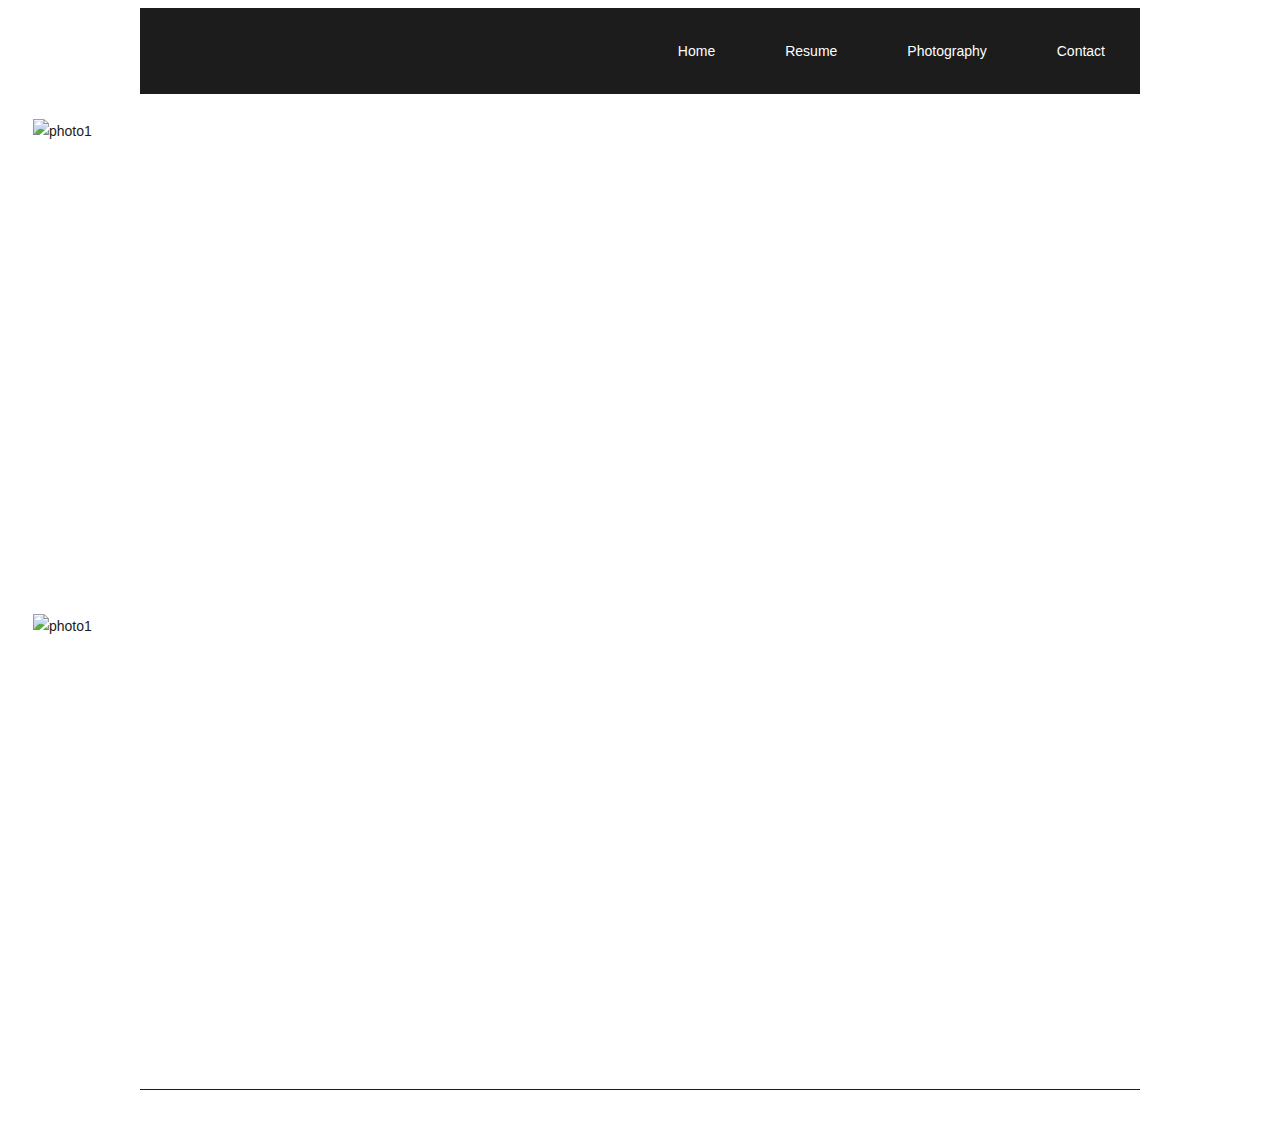
==== photography.html @ 3880fa6d ""fixing width problem"" ====
<!DOCTYPE html>
<html lang="en">

<head>
    <meta charset="UTF-8">
    <meta name="viewport" content="width=device-width, initial-scale=1.0">
    <meta http-equiv="X-UA-Compatible" content="ie=edge">
    <link rel="stylesheet" href="https://ythlu.github.io/css/reset.css">
    <link rel="stylesheet" href="./css/flexgrid.css">
    <link rel="stylesheet" href="./css/style.css">
    <link rel="stylesheet" href="https://ythlu.github.io/font-awesome/css/font-awesome.css">
    <title>Photography</title>
</head>

<body>
    <!-- Navbar區開始 -->

    <nav>

        <ul class="topnav-right">
            <li>
                <a href="./index.html">Home</a>
            </li>
            <li>
                <a href="./resume.html">Resume</a>
            </li>
            <li>
                <a href="./photography.html">Photography</a>
            </li>
            <li>
                <a href="./contact.html">Contact</a>
            </li>


        </ul>


    </nav>
    <!-- Navbar區結束 -->

    <!-- 內容區開始 -->
    <section>
        <div class="flex-container flex-wrap flex-row justify-center align-items-stretch align-content-stretch">
            <div class="col">
                <img src="./images/IMG_2857.JPG" height=450px alt="photo1">
            </div>
            <div class="col">
                <img src="./images/IMG_2857.JPG" height=450px alt="photo1">
            </div>

        </div>
    </section>
    <!-- 內容區結束 -->
    <!-- 頁面底端開始 -->
    <footer>

        <div class="col-frame-footer fa-color-ctrl">

            <a href="https://www.instagram.com/yth.lu/">
                <i class="fa fa-instagram  fa-2x"></i>
            </a>
            <a href="https://www.facebook.com/teresa.yiting/">
                <i class="fa fa-facebook-square  fa-2x"></i>
            </a>
            <a href="https://www.linkedin.com/in/teresa-hung-55aa1112">
                <i class="fa fa-linkedin-square fa-2x"></i>
            </a>

        </div>

    </footer>
    <!-- 頁面底端結束  -->
</body>

</html>
---- css/style.css ----
* {
    font-family: verdana, sans-serif;
    font-color: rgb(28, 28, 28);
    a font-color: rgb(28, 28, 28);
}


/* Container區開始 */

.container {
    margin: auto;
    width: 1000px;
}


/* Container 區結束 */


/* column 定義區開始 */

.col-frame-footer {
    border-top: 1px solid rgb(28, 28, 28);
    margin: 0px;
    padding: 20px 20px;
    line-height: 20px;
    font-size: 14px;
    color: rgb(28, 28, 28);
    text-align: center;
    display: absolute;
}

.col {
    border: 0px solid rgb(28, 28, 28);
    margin: 5px;
    padding: 20px;
    width: 500px;
    line-height: 25px;
    background-color: white;
    font-size: 14px;
    text-align: left;
    color: rgb(28, 28, 28);
    display: flex;
}


/* column 定義區結束 */


/* Navbar 區開始 */


/* 
   reset nav下面的ul
   使其不出現多餘的padding與margin
*/

nav ul {
    padding: 0;
    margin: 0;
    list-style-type: none;
}


/* 
    使nav, nav 下面的ul作為 flexbox容器
*/

nav,
nav ul {
    display: flex;
}

nav {
    flex-flow: row wrap;
    justify-content: space-between;
    background-color: rgb(28, 28, 28);
    color: white;
    margin: auto;
    width: 1000px;
}

nav [class^="topnav"] {
    flex-flow: row wrap;
}

.topnav-right {
    margin-left: auto;
}

nav ul li {
    text-align: center;
    padding: 15px;
    cursor: default;
}

nav ul li:hover:not(.brand) {
    background-color: rgb(28, 28, 28);
    text-align: center;
    padding: 15px;
    cursor: pointer;
}

@media screen and (max-width: 560px) {
    nav [class^="topnav"] {
        width: 100%;
        flex-flow: column wrap;
    }
}

.topnav-right {
    border-bottom: 0px solid rgb(28, 28, 28);
    overflow: hidden;
    background-color: rgb(28, 28, 28);
    display: absolute;
}


/* Style the links inside the navigation bar */

.topnav-right a {
    float: left;
    display: flex;
    color: White;
    background-color: rgb(28, 28, 28) text-align: center;
    padding: 20px;
    text-decoration: none;
    font-size: 14px;
}


/* Change the color of links on hover */

.topnav-right a:hover {
    color: rgb(215, 84, 85);
    text-decoration: underline;
}


/* Add a color to the active/current link */

.topnav-right a.active {
    color: rgb(215, 84, 85);
}


/* Navbar 區結束 */


/* Footer 區開始 */

footer {
    margin: auto;
    width: 1000px;
}

footer a {
    color: black;
}


/* Footer 區結束 */


/* FA 顏色定義區開始 */

.fa-color-ctrl {
    color: rgb(28, 28, 28) !important;
    text-align: center;
    padding: 20px;
    text-decoration: none;
}

.fa-color-ctrl a:hover {
    color: rgb(215, 84, 85);
    text-decoration: underline;
}


/* Add a color to the active/current link */

.fa-color-ctrl a.active {
    color: rgb(215, 84, 85);
}


/* FA 顏色定義區結束 */
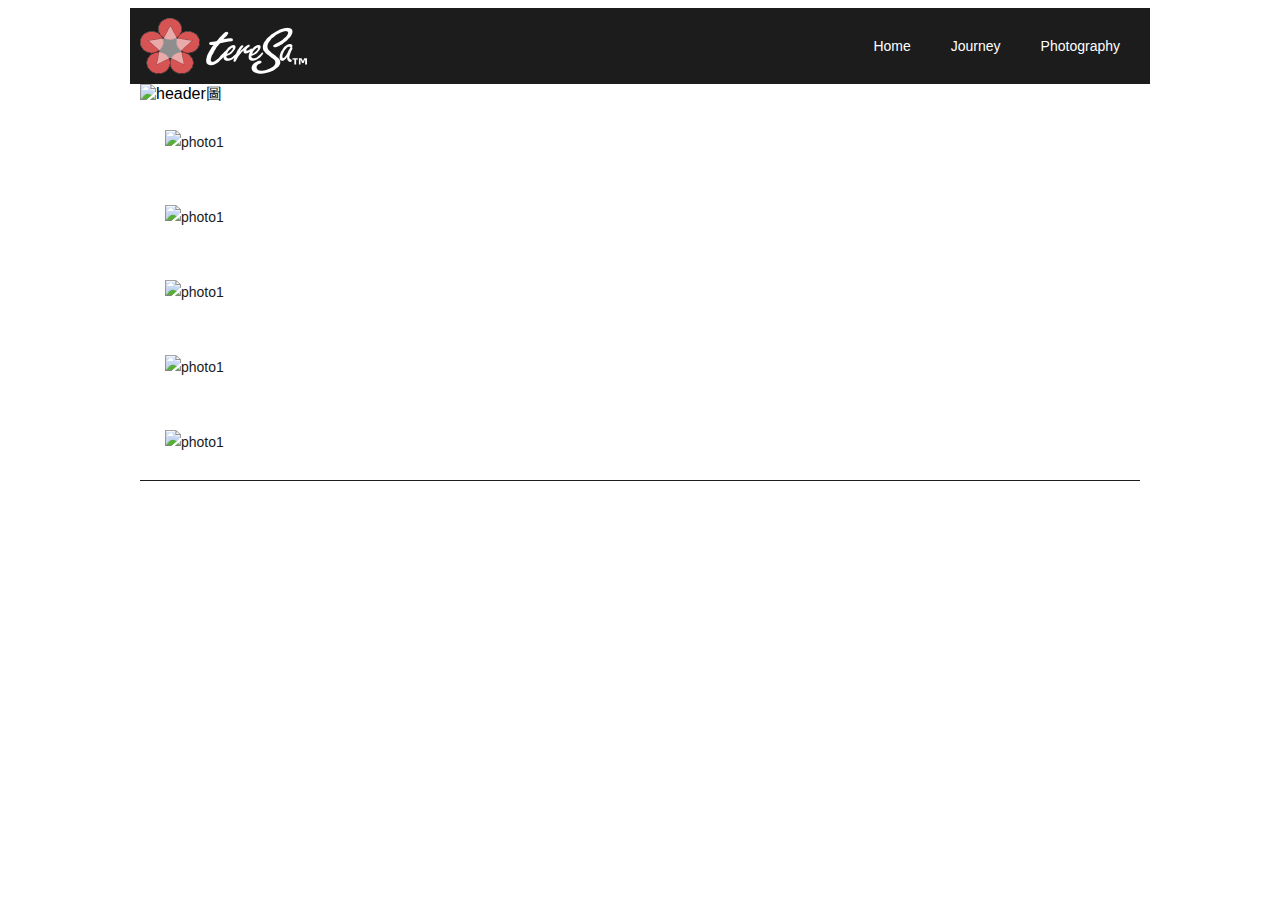
==== commit 64c503f9: "almost-done except contents not ready" ====
--- a/photography.html
+++ b/photography.html
@@ -9,27 +9,30 @@
     <link rel="stylesheet" href="./css/flexgrid.css">
     <link rel="stylesheet" href="./css/style.css">
     <link rel="stylesheet" href="https://ythlu.github.io/font-awesome/css/font-awesome.css">
-    <title>Photography</title>
+    <title>Teresa Hung 個人網站</title>
 </head>
 
 <body>
+
+
     <!-- Navbar區開始 -->
 
     <nav>
 
+        <img src="./images/TeresaLOGO set_rgb_w.png" height="50px" alt="logo">
+
         <ul class="topnav-right">
+
             <li>
                 <a href="./index.html">Home</a>
             </li>
             <li>
-                <a href="./resume.html">Resume</a>
+                <a href="./journey.html">Journey</a>
             </li>
             <li>
                 <a href="./photography.html">Photography</a>
             </li>
-            <li>
-                <a href="./contact.html">Contact</a>
-            </li>
+
 
 
         </ul>
@@ -38,23 +41,43 @@
     </nav>
     <!-- Navbar區結束 -->
 
+    <!-- header 區開始 -->
+    <div class="container">
+        <div class="flex-row-wrap justify-center">
+
+            <img src="./images/cat-header.png" alt="header圖">
+        </div>
+    </div>
+    <!-- header 區結束 -->
     <!-- 內容區開始 -->
     <section>
-        <div class="flex-container flex-wrap flex-row justify-center align-items-stretch align-content-stretch">
-            <div class="col">
-                <img src="./images/IMG_2857.JPG" height=450px alt="photo1">
+        <div class="container">
+            <div class="flex-container flex-row-wrap justify-center">
+
+                <div class="col">
+                    <img src="./images/photos/22308593_10155749534803064_2393973456395821978_n.jpg" alt="photo1">
+                </div>
+                <div class="col">
+                    <img src="./images/photos/22310315_10155757966043064_4219268395565586593_n.jpg" alt="photo1">
+                </div>
+                <div class="col">
+                    <img src="./images/photos/22365600_10155761019773064_8689707643306281968_n.jpg" alt="photo1">
+                </div>
+                <div class="col">
+                    <img src="./images/photos/22406366_10155755736388064_2104115172640821468_n.jpg" alt="photo1">
+                </div>
+                <div class="col">
+                    <img src="./images/photos/22491923_10155769030498064_1439099923523028191_n.jpg" alt="photo1">
+                </div>
             </div>
-            <div class="col">
-                <img src="./images/IMG_2857.JPG" height=450px alt="photo1">
-            </div>
+        </div>
 
-        </div>
     </section>
     <!-- 內容區結束 -->
     <!-- 頁面底端開始 -->
     <footer>
 
-        <div class="col-frame-footer fa-color-ctrl">
+        <div class=" fa-color-ctrl">
 
             <a href="https://www.instagram.com/yth.lu/">
                 <i class="fa fa-instagram  fa-2x"></i>
@@ -62,8 +85,8 @@
             <a href="https://www.facebook.com/teresa.yiting/">
                 <i class="fa fa-facebook-square  fa-2x"></i>
             </a>
-            <a href="https://www.linkedin.com/in/teresa-hung-55aa1112">
-                <i class="fa fa-linkedin-square fa-2x"></i>
+            <a href="https://www.linkedin.com/in/teresa-hung-55aa1112 ">
+                <i class="fa fa-linkedin-square fa-2x "></i>
             </a>
 
         </div>
--- a/css/style.css
+++ b/css/style.css
@@ -1,186 +1,158 @@
-* {
-    font-family: verdana, sans-serif;
-    font-color: rgb(28, 28, 28);
-    a font-color: rgb(28, 28, 28);
-}
+        * {
+            font-family: verdana, sans-serif;
+            font-color: rgb(28, 28, 28);
+            a font-color: rgb(28, 28, 28);
+        }
+        /* container row column 定義區開始 */
 
+        .container {
+            margin: auto;
+            max-width: 1000px;
+            heigth: auto;
+        }
 
-/* Container區開始 */
+        .col {
+            border: 0px solid black;
+            padding: 25px;
+            width: 500px;
+            line-height: 25px;
+            background-color: white;
+            font-size: 14px;
+            text-align: stretch;
+            color: rgb(28, 28, 28);
+        }
 
-.container {
-    margin: auto;
-    width: 1000px;
-}
-
-
-/* Container 區結束 */
-
-
-/* column 定義區開始 */
-
-.col-frame-footer {
-    border-top: 1px solid rgb(28, 28, 28);
-    margin: 0px;
-    padding: 20px 20px;
-    line-height: 20px;
-    font-size: 14px;
-    color: rgb(28, 28, 28);
-    text-align: center;
-    display: absolute;
-}
-
-.col {
-    border: 0px solid rgb(28, 28, 28);
-    margin: 5px;
-    padding: 20px;
-    width: 500px;
-    line-height: 25px;
-    background-color: white;
-    font-size: 14px;
-    text-align: left;
-    color: rgb(28, 28, 28);
-    display: flex;
-}
-
-
-/* column 定義區結束 */
-
-
-/* Navbar 區開始 */
-
-
-/* 
+        .col-single {
+            border: 0px solid black;
+            padding: 25px;
+            width: 1000px;
+            min-height: 450px;
+            line-height: 25px;
+            background-color: white;
+            font-size: 14px;
+            text-align: stretch;
+            color: rgb(28, 28, 28);
+        }
+        /* container row column 定義區結束 */
+        /* Navbar 區開始 */
+        /* 
    reset nav下面的ul
    使其不出現多餘的padding與margin
 */
 
-nav ul {
-    padding: 0;
-    margin: 0;
-    list-style-type: none;
-}
-
-
-/* 
+        nav ul {
+            padding: 0;
+            margin: 0;
+            list-style-type: none;
+        }
+        /* 
     使nav, nav 下面的ul作為 flexbox容器
 */
 
-nav,
-nav ul {
-    display: flex;
-}
+        nav,
+        nav ul {
+            display: flex;
+        }
 
-nav {
-    flex-flow: row wrap;
-    justify-content: space-between;
-    background-color: rgb(28, 28, 28);
-    color: white;
-    margin: auto;
-    width: 1000px;
-}
+        nav {
+            flex-flow: row wrap;
+            background-color: rgb(28, 28, 28);
+            color: white;
+            margin: auto;
+            max-width: 1000px;
+            padding: 10px 10px 10px 10px;
+        }
 
-nav [class^="topnav"] {
-    flex-flow: row wrap;
-}
+        nav [class^="topnav"] {
+            flex-flow: row wrap;
+        }
 
-.topnav-right {
-    margin-left: auto;
-}
+        .topnav-right {
+            margin-left: auto;
+        }
 
-nav ul li {
-    text-align: center;
-    padding: 15px;
-    cursor: default;
-}
+        nav ul li {
+            text-align: center;
+            padding: 5px;
+            cursor: default;
+        }
 
-nav ul li:hover:not(.brand) {
-    background-color: rgb(28, 28, 28);
-    text-align: center;
-    padding: 15px;
-    cursor: pointer;
-}
+        nav ul li:hover:not(.brand) {
+            background-color: rgb(28, 28, 28);
+            text-align: center;
+            padding: 5px;
+            cursor: pointer;
+        }
 
-@media screen and (max-width: 560px) {
-    nav [class^="topnav"] {
-        width: 100%;
-        flex-flow: column wrap;
-    }
-}
+        @media screen and (max-width: 560px) {
+            nav [class^="topnav"] {
+                width: 100%;
+                flex-flow: column wrap;
+            }
+        }
 
-.topnav-right {
-    border-bottom: 0px solid rgb(28, 28, 28);
-    overflow: hidden;
-    background-color: rgb(28, 28, 28);
-    display: absolute;
-}
+        .topnav-right {
+            border-bottom: 0px solid rgb(28, 28, 28);
+            overflow: hidden;
+            background-color: rgb(28, 28, 28);
+            display: absolute;
+        }
+        /* Style the links inside the navigation bar */
 
+        .topnav-right a {
+            float: left;
+            display: flex;
+            color: White;
+            background-color: rgb(28, 28, 28) text-align: center;
+            padding: 15px;
+            text-decoration: none;
+            font-size: 14px;
+        }
+        /* Change the color of links on hover */
 
-/* Style the links inside the navigation bar */
+        .topnav-right a:hover {
+            color: rgb(215, 84, 85);
+            text-decoration: underline;
+        }
+        /* Add a color to the active/current link */
 
-.topnav-right a {
-    float: left;
-    display: flex;
-    color: White;
-    background-color: rgb(28, 28, 28) text-align: center;
-    padding: 20px;
-    text-decoration: none;
-    font-size: 14px;
-}
+        .topnav-right a.active {
+            color: rgb(215, 84, 85);
+        }
+        /* Navbar 區結束 */
+        /* Image RWD 設定區開始 */
 
+        img {
+            max-width: 100%;
+            height: auto;
+        }
+        /* Image RWD 設定區結束 */
+        /* Footer 區開始 */
 
-/* Change the color of links on hover */
+        footer {
+            border-top: 1px solid rgb(28, 28, 28);
+            margin: auto;
+            max-width: 1000px;
+        }
 
-.topnav-right a:hover {
-    color: rgb(215, 84, 85);
-    text-decoration: underline;
-}
+        footer a {
+            color: rgb(28, 28, 28);
+            text-decoration: none;
+        }
+        /* Footer 區結束 */
+        /* FA 顏色定義區開始 */
 
+        .fa-color-ctrl {
+            text-align: center;
+            padding: 10px;
+        }
 
-/* Add a color to the active/current link */
+        .fa-color-ctrl a:hover {
+            color: rgb(215, 84, 85);
+        }
+        /* Add a color to the active/current link */
 
-.topnav-right a.active {
-    color: rgb(215, 84, 85);
-}
-
-
-/* Navbar 區結束 */
-
-
-/* Footer 區開始 */
-
-footer {
-    margin: auto;
-    width: 1000px;
-}
-
-footer a {
-    color: black;
-}
-
-
-/* Footer 區結束 */
-
-
-/* FA 顏色定義區開始 */
-
-.fa-color-ctrl {
-    color: rgb(28, 28, 28) !important;
-    text-align: center;
-    padding: 20px;
-    text-decoration: none;
-}
-
-.fa-color-ctrl a:hover {
-    color: rgb(215, 84, 85);
-    text-decoration: underline;
-}
-
-
-/* Add a color to the active/current link */
-
-.fa-color-ctrl a.active {
-    color: rgb(215, 84, 85);
-}
-
-
-/* FA 顏色定義區結束 */+        .fa-color-ctrl a.active {
+            color: rgb(215, 84, 85);
+        }
+        /* FA 顏色定義區結束 */